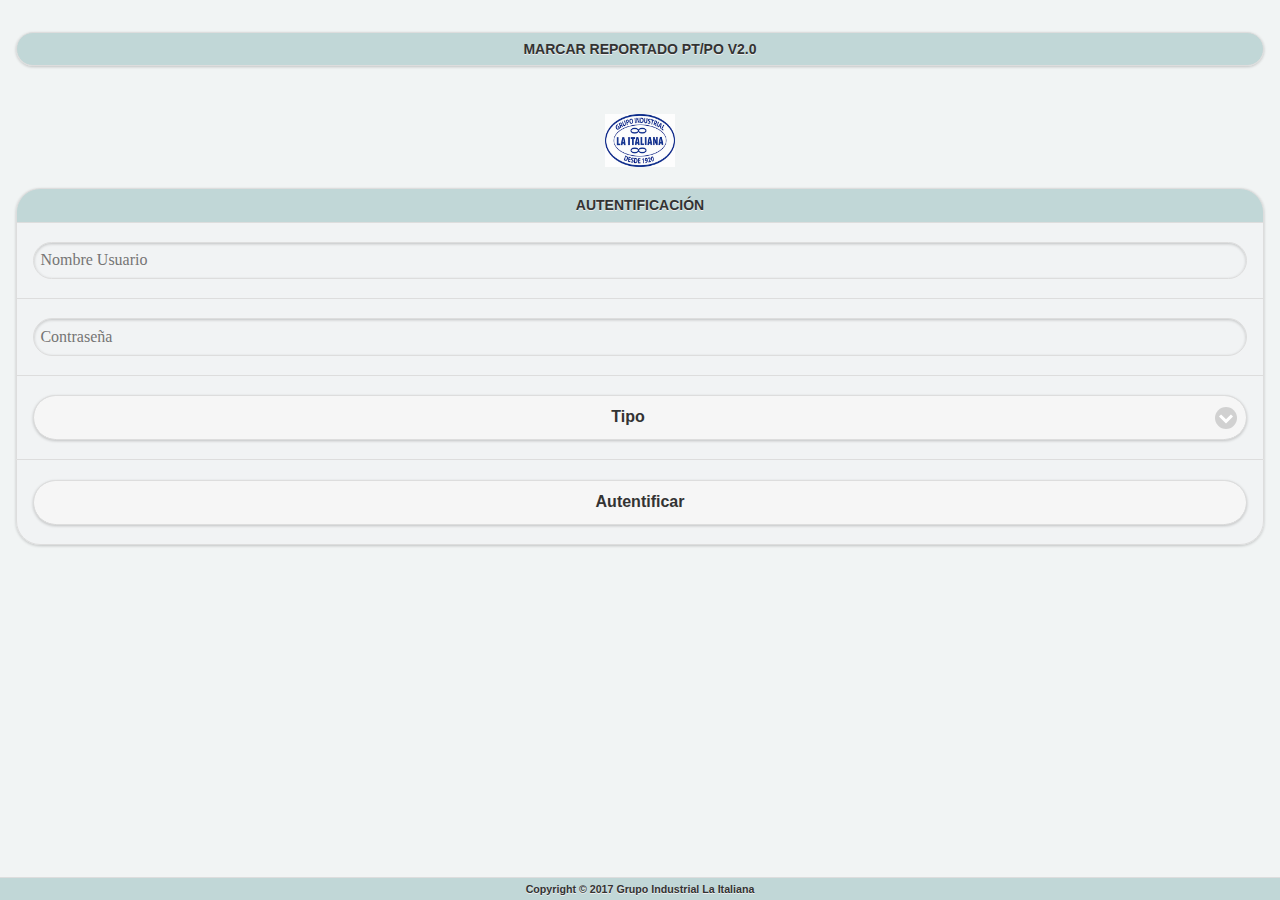
==== ItaMarcarReportadoV2/index.html @ 69398dde "ss" ====
<!DOCTYPE html>
<html>
<head>
	<title>ItaMarcarReportadoV2</title>
		<meta charset="utf-8">		
		<meta name="viewport" content="width=device-width, initial-scale=1">
		<link href="css/jquery.mobile-1.4.5.min.css" rel="stylesheet" type="text/css">
		<link href="css/jquery.mobile.icons.min.css" rel="stylesheet" type="text/css">
		<link href="css/jquery-hojacarga.css" rel="stylesheet" type="text/css">
		<link href="css/jquery-hojacarga.min.css" rel="stylesheet" type="text/css">
        <link rel="stylesheet" type="text/css" href="css/estilos.css">
</head>
<body>
<div data-role="page" id="login"> 
	<div role="main" class="ui-content">
		<ul data-role="listview" data-inset="true">
			<li data-role="list-divider">
				<center>
					MARCAR REPORTADO PT/PO V2.0
				</center>
			</li>
		</ul>
	</div>
<div data-role="main" class="ui-content">
<div id="imagenita">
    <img src="Imagenes\01.jpg" width=70px>
</div>
	<ul data-role="listview" data-inset="true">
		<li data-role="list-divider">
			<center>
				AUTENTIFICACIÓN
			</center>
		</li>
		<li>
			<input type="text" class="entrada_texto" id="txtusuario" placeholder="Nombre Usuario" value="">
		</li>
		<li>
			<input type="password" class="entrada_texto" id="txtcontrasena" placeholder="Contraseña" value="">
		</li>
		<li>
			<select id="txtTipo">
				<option value="">Tipo</option>
				<option value="MC">Marcar Cubo</option>
				<option value="MOC">Marcar Orden Compra</option>
                <option value="CAC">Consultar ACTIVO</option>
			</select>
		</li>
		<li>
			<input type="submit" value="Autentificar" id="btnautentificar">
		</li>
	</ul>
   </div>
   <div data-role="footer" data-position="fixed">
	   <center>
	   		<span style="font-size:8pt;">
		   		Copyright &copy; 2017 Grupo Industrial La Italiana
		   </span>
	   </center>
   </div>
</div>
	<div data-role="page" id="OC">
		<div data-role="header">					
			<center>
				<br>
				INICIO - FIN RECEPCION	
			</center>
			<br>
		</div>
		<div role="main" class="ui-content">
			<h2 id="lblorigenOC" class="Cconsulta"></h2>
			<div id="imagenita">
				<img src="Imagenes/01.jpg" width="70px">
			</div>
			<div class="Cconsulta">
				<center>
					<h3>Ingrese Division y Folio Orden de Compra a Marcar como reportada en Vigilancia:</h3>
				</center>				
			</div>
			<div class="centrado">
				<input type="number" class="entrada_texto" id="txtOC" placeholder="Division y OC" value="">
			</div>
			<br>
			<ul data-role="listview" data-inset="true">
				<li>					
					<input type="submit" value="Consultar OC" id="ConsultarOC">					
				</li>
				<li>
					<input type="submit" value="Cerrar Sesión" id="CSOC">
				</li>
			</ul>
		</div>
		<div data-role="footer" data-position="fixed">
			<center>
				<span style="font-size:8pt;">
					Copyright &copy; 2017 Grupo Industrial La Italiana
				</span>
			</center>
		</div>
	</div>
	<div data-role="page" id="Info">
		<div data-role="header">					
			<center>
				<br>
				MARCAR REPORTADO PO
			</center>
			<br>
		</div>
		<div role="main" class="ui-content">
			<div id="imagenita">
				<img src="Imagenes/01.jpg" width="70px">
			</div>
			<h4>División:    <span class="Informacion resaltar05" id="doc"></span></h4>
			<h4>Folio OC:    <span class="Informacion resaltar05" id="foc"></span></h4>
			<h4>Num Prov:	 <span class="Informacion resaltar05" id="nump"></span></h4>
			<h4>Nom Prov:	 <span class="Informacion resaltar05" id="nomp"></span></h4>
			<h4>Importe:	 <span class="Informacion resaltar05" id="ioc"></span></h4>
			<br>
			<h4>Almacén Programado Recepción:</h4>
			<h4 class="Informacion resaltar05" id="aoc"></h4>
		</div>
		<div data-role="footer" data-position="fixed">
			<div data-role="navbar">
				<ul>
					<li>
						<a href="#OC" class="ui-btn ui-icon-delete ui-btn-icon-top" id="btnCancelar">
							<br>
							Cancelar
						</a>
					</li>
					<li>
						<a href="#" class="parpadea ui-btn ui-icon-alert ui-btn-icon-top" id="MarcaOC">
							Marcar como reportado<br>en vigilancia
						</a>
					</li>
				</ul>
			</div>
		</div>
	</div>
<div data-role="page" id="IngresoCubo">
    <!--<div data-role="header">
    </div>-->
    <div data-role="main" class="ui-content">
    <h2 id="lblorigenactual" class="Cconsulta"></h2>
    <div id="imagenita">
    <img src="Imagenes\01.jpg" width=70px>
</div>
                                <div class="Cconsulta">
                                <h3>Ingrese el folio del CUBO a marcar como reportado en vigilancia:</h3>
                                </div>
                                <div class="centrado">
                                <input type="number" class="entrada_texto" id="txtcubo" placeholder="Folio del CUBO" value="">
                                </div>
                               
                                
<br>

                                <input type="submit" value="Consultar CUBO para marcar como reportado en vigilancia" id="ConsultarCUBO">

                                
                                
        

    </div>
     <div data-role="footer" data-position="fixed">
                            <div data-role="navbar">
                                <ul>
                                    <li><a class="ui-btn ui-icon-home ui-btn-icon-top" id="CerrarSesion" href="#"><br>CERRAR SESION</a></li>
                                     <li><a class="ui-btn ui-icon-search ui-btn-icon-top" id="ConsultarAlmacenesXCUBO" href="#MuestraAlmacensProgramadosPorCubo">Consultar almacenes<br>programados por cubo</a></li>                                    
                                </ul>
                            </div><!-- /navbar -->
                       </div>
</div>

<div data-role="page" id="MenuCatalogos">
<div data-role="header"><h2>ItaMarcarReportadoV2</h2></div>
<div data-role="main" class="ui-content">
    <div id="imagenita">
    <img src="Imagenes\01.jpg" width=70px>
    </div>

<div>
    <ul  data-role="listview" data-inset="true">
      <li>
        <a href="#" id="ConsultaNumUsuarios"><img class="imaicono" src="Imagenes\users.png">Actualizar Catálogo de Usuarios</a>
      </li>
     
    </ul>
</div>
</div>
<div data-role="footer" data-position="fixed">
                            <div data-role="navbar">
                                <ul>
                                    <li><a href="#login" class="ui-btn ui-icon-arrow-l ui-btn-icon-top">Atrás</a></li>
                                               
                                </ul>
                            </div><!-- /navbar -->
                       </div>
</div>

<div data-role="page" id="MuestraInfoCubo">
    <div data-role="header"><h2>Marcar<br>Reportado</h2></div>
    <div data-role="main" class="ui-content">
    <div id="imagenita">
    <img src="Imagenes\01.jpg" width=70px>
    </div>
    
        <h4>Folio del CUBO: <span class="Informacion resaltar05" id="hFOLIOCUBO"></span></h4>
        <h4>Origen actual del usuario: <span class="Informacion resaltar05" id="hORIGENUSUARIO"></span></h4>
        <h4>Proveedor: <span class="Informacion resaltar05" id="hNPROVEEDOR"></span></h4>                                      
        <h4>Placa: <span class="Informacion resaltar05" id="hPLACA"></span></h4>
        <h4>Descripción del CUBO: <span class="Informacion resaltar05" id="hDESCRIPCIONCUBO"></span></h4>
        <h4>Almacén programado:</h4>
<div class="resaltar">
<span class="Informacion" id="btnMARCAR_PK"></span>
</div>
        <!--<input type="submit" value="" id="btnMARCAR_PK">-->

    </div>
    <div data-role="footer" data-position="fixed">
                            <div data-role="navbar">
                                <ul>
                                    <li><a href="#IngresoCubo" class="ui-btn ui-icon-delete ui-btn-icon-top" id="btnabortar" ><br>Abortar</a></li>
                                     <li><a href="#" class="parpadea ui-btn ui-icon-alert ui-btn-icon-top" id="MARCAR">Marcar como reportado<br>en vigilancia</a></li>
                                               
                                </ul>
                            </div><!-- /navbar -->
                       </div>
</div>
<div data-role="page" id="MuestraAlmacensProgramadosPorCubo">
    <div data-role="header"><h3>Consultar los almacenes<br>programados por CUBO</h3></div>
    <div data-role="main" class="ui-content">
    <div id="imagenita">
    <img src="Imagenes\01.jpg" width=70px>
    </div>
                                <div class="Cconsulta">
                                <h3>Ingrese el folio del CUBO:</h3>
                                </div>
                                <div class="centrado">
                                <input type="number" class="entrada_texto" id="txtcuboC" placeholder="Folio del CUBO" value="">
                                </div>
                               
                                
<br>

                                <input type="submit" value="Consultar CUBO para ver los almacenes programados" id="ConsultarCUBOC">

        <h4>Status del cubo : <span class="Informacion resaltar05" id="hCSTATUS"></span></h4>
        <h4>Origen actual del usuario: <span class="Informacion resaltar05" id="hCORIGENUSUARIO"></span></h4>
        <h4>Proveedor: <span class="Informacion resaltar05" id="hCNPROVEEDOR"></span></h4>                                      
        <h4>Placa: <span class="Informacion resaltar05" id="hCPLACA"></span></h4>
        <h4>Descripción del CUBO: <span class="Informacion resaltar05" id="hCDESCRIPCIONCUBO"></span></h4>
        <h4>Almacenes programados y fecha de reporte vigilancia:</h4>
<div class="resaltar2">
<span class="Informacion" id="btnCMARCAR_PK"></span>
</div>
        <!--<input type="submit" value="" id="btnMARCAR_PK">-->

    </div>
    <div data-role="footer" data-position="fixed">
                            <div data-role="navbar">
                                <ul>
                                    <li><a href="#IngresoCubo" class="ui-btn ui-icon-delete ui-btn-icon-top" id="btnAtrasConsulta">Atras</a></li>                                                                           
                                </ul>
                            </div><!-- /navbar -->
                       </div>
</div>

<div data-role="page" id="RemotaALocal">
                 <div data-role="header"><h1>ItaMarcarReportadoV2</h1></div>
                 <div data-role="main" class="ui-content">
               <table>
                 <tr>
                 <td>Usuarios:</td>
                 <td>
                   <input type="text" placeholder="Registrados localmente" id="NumUsuarios" readonly> 
                 </td>
                 </tr>
                  <tr>                 
                 <td colspan="2">
                   <input type="submit" value="Remoto > Local" id="btnMigrarUsuarios">
                 </td>
                 </tr>
                 <tr>                 
                 <td colspan="2">
                   <input type="submit" value="Eliminar Local" id="btnEliminarUsuarios">
                 </td>
                 </tr>
               </table>

                 </div>
                 <div data-role="footer" data-position="fixed">
                            <div data-role="navbar">
                                <ul>
                                    <li><a href="#MenuCatalogos" class="ui-btn ui-icon-arrow-l ui-btn-icon-top">Atrás</a></li>
                                               
                                </ul>
                            </div><!-- /navbar -->
                       </div>
            </div>
<!-- Consulta Activos -->
<div data-role="page" id="MuestraInformacion_de_activos">
    <div data-role="header"><h3>Consulta de ACTIVOS</h3></div>
    <div data-role="main" class="ui-content">
                                            
<input type="text" class="entrada_texto" id="txt_no_activo" placeholder="# Activo" value="">

 <a id="btnleercodigo" href="#" class="ui-btn ui-icon-search ui-btn-icon-left">Leer C.B</a>
 <a id="ConsultarACTIVO" href="#" class="ui-btn ui-icon-search ui-btn-icon-left">Consultar ACTIVO</a>
                                

          <table data-role="table" class="ui-responsive">
                                        <thead>
                                            <tr>
                                                <th></th>                                   
                                            </tr>
                                        </thead>
                                        <tbody>
                                            <tr>                                                                  
                                                <td>No. ACTIVO: <span class="Informacion resaltar05" id="pNO_ACTIVO"></span></td>
                                            </tr>
                                            <tr>                                                                  
                                                <td>Nom. responsable: <span class="Informacion resaltar05" id="pNOMBRE_RESPONSABLE"></span></td>
                                            </tr>
                                            <tr>                                                                  
                                                <td>Desc. Activo: <span class="Informacion resaltar05" id="pPART_DESC"></span></td>
                                            </tr>
                                            <tr>                                                                  
                                                <td>Marca: <span class="Informacion resaltar05" id="pLI_MARCA"></span></td>
                                            </tr>
                                            <tr>                                                                  
                                                <td>Modelo: <span class="Informacion resaltar05" id="pLI_MODELO"></span></td>
                                            </tr>
                                            <tr>                                                                  
                                                <td>No. Serie: <span class="Informacion resaltar05" id="pLI_SERIE"></span></td>
                                            </tr>  
                                            <tr>                                                                  
                                                <td>Observaciones: <span class="Informacion resaltar05" id="pOBSERVACIONES"></span></td>
                                            </tr>                                         
                                            <tr>                                                                  
                                                <td>Departamento: <span class="Informacion resaltar05" id="pIP_NOMBRE_DTO"></span></td>
                                           </tr>
                                            <tr>                                                                  
                                                <td>Num. empl: <span class="Informacion resaltar05" id="pNUMERO_EMPLEADO"></span></td>
                                            </tr>
                                            <tr>                                                                  
                                                <td>Nom. empl: <span class="Informacion resaltar05" id="pIP_NOMBRE_EMPLEADO"></span></td>
                                            </tr>
                                            <tr>                                                                  
                                                <td>Puesto: <span class="Informacion resaltar05" id="pIP_NOMBRE_PTO"></span></td>
                                            </tr>
                                            <tr>                                                                  
                                                <td>Fecha asignación: <span class="Informacion resaltar05" id="pFECHA"></span></td>
                                            </tr>                                
                                        </tbody>
                                  </table>

    </div>
    <div data-role="footer" data-position="fixed">
                            <div data-role="navbar">
                                <ul>
                                   <li><a href="#login">CERRAR SESION</a></li>
                                   <li><a id="btnLimpiaCamposActivo" href="#">Limpiar</a></li> 
                            </div><!-- /navbar -->
                       </div>
</div>
<!-- Consulta Activos -->




        <script src="phonegap.js"></script>
        <script src="js/jquery-1.12.2.min.js"></script>
        <script src="js/jquery.mobile-1.4.5.min.js"></script>
        <script src="js/actions.js"></script>
    <script src="js/datos.js"></script>
    <script src="js/almacenamiento.js"></script>
    <!--<script src="js/servidor.js"></script>-->
</body>

</html>
---- ItaMarcarReportadoV2/css/estilos.css ----
.Informacion, .entrada_texto{
    
    font-family: fantasy;        
}
table > tbody tr td{
  font-family: fantasy;    
}

#imagenita , .Cconsulta{
text-align: center;
}

.centrado{
  margin-left: auto;
  margin-right: auto;
  width: 120px;
}
.imaicono {
	width: 75px;
}
.resaltar05{
	font-size: 100%;
	color: green !important;;
}
.resaltar{
	font-size: 250%;
	color: green !important;;
}
.resaltar2{
	font-size: 100%;
	color: green !important;
}

#btnabortar{
	color: red !important;
}

#MARCAR{
	color: green !important;
}


.text {
  font-size:28px;
  font-family:helvetica;
  font-weight:bold;
  color: green;
  text-transform:uppercase;
}

.parpadea {
  
  animation-name: parpadeo;
  animation-duration: 1s;
  animation-timing-function: linear;
  animation-iteration-count: infinite;

  -webkit-animation-name:parpadeo;
  -webkit-animation-duration: 1s;
  -webkit-animation-timing-function: linear;
  -webkit-animation-iteration-count: infinite;
}

@-moz-keyframes parpadeo{  
  0% { opacity: 1.0; }
  50% { opacity: 0.0; }
  100% { opacity: 1.0; }
}

@-webkit-keyframes parpadeo {  
  0% { opacity: 1.0; }
  50% { opacity: 0.0; }
   100% { opacity: 1.0; }
}

@keyframes parpadeo {  
  0% { opacity: 1.0; }
   50% { opacity: 0.0; }
  100% { opacity: 1.0; }
}
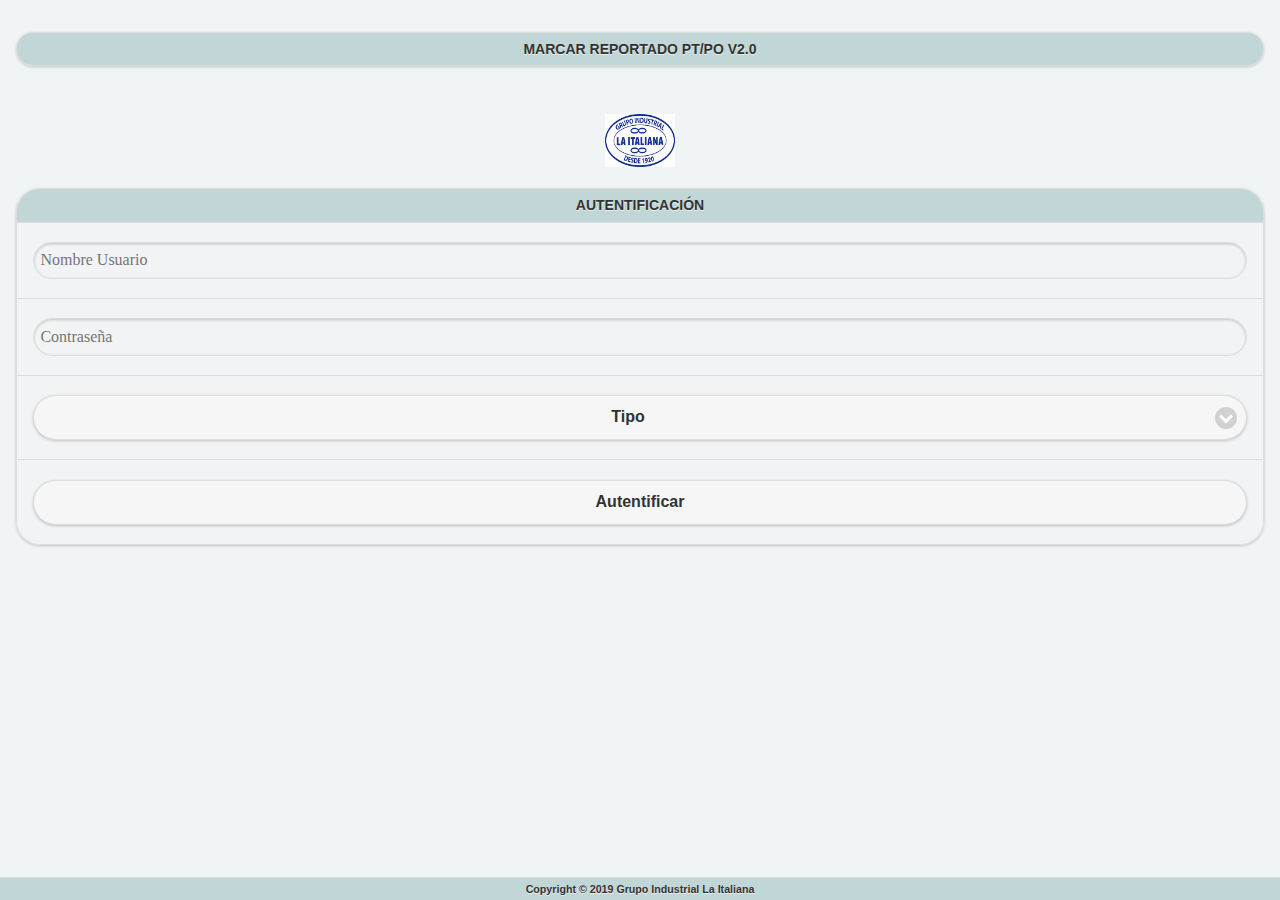
==== commit 7b2490f9: "ss" ====
--- a/ItaMarcarReportadoV2/index.html
+++ b/ItaMarcarReportadoV2/index.html
@@ -53,7 +53,7 @@
    <div data-role="footer" data-position="fixed">
 	   <center>
 	   		<span style="font-size:8pt;">
-		   		Copyright &copy; 2017 Grupo Industrial La Italiana
+		   		Copyright &copy; 2019 Grupo Industrial La Italiana
 		   </span>
 	   </center>
    </div>
@@ -92,7 +92,7 @@
 		<div data-role="footer" data-position="fixed">
 			<center>
 				<span style="font-size:8pt;">
-					Copyright &copy; 2017 Grupo Industrial La Italiana
+					Copyright &copy; 2019 Grupo Industrial La Italiana
 				</span>
 			</center>
 		</div>
@@ -145,16 +145,16 @@
     <img src="Imagenes\01.jpg" width=70px>
 </div>
                                 <div class="Cconsulta">
-                                <h3>Ingrese el folio del CUBO a marcar como reportado en vigilancia:</h3>
+                                <h3>Ingrese el folio del CUBO ó DIVISIÓN+PEDIDO para marcar reportade en vigilancia:</h3>
                                 </div>
                                 <div class="centrado">
-                                <input type="number" class="entrada_texto" id="txtcubo" placeholder="Folio del CUBO" value="">
+                                <input type="number" class="entrada_texto" id="txtcubo" placeholder="CUBO ó PEDIDO" value="">
                                 </div>
                                
                                 
 <br>
 
-                                <input type="submit" value="Consultar CUBO para marcar como reportado en vigilancia" id="ConsultarCUBO">
+                                <input type="submit" value="Consultar CUBO ó DIVISIÓN+PEDIDO para marcar reporte" id="ConsultarCUBO">
 
                                 
                                 
@@ -165,7 +165,7 @@
                             <div data-role="navbar">
                                 <ul>
                                     <li><a class="ui-btn ui-icon-home ui-btn-icon-top" id="CerrarSesion" href="#"><br>CERRAR SESION</a></li>
-                                     <li><a class="ui-btn ui-icon-search ui-btn-icon-top" id="ConsultarAlmacenesXCUBO" href="#MuestraAlmacensProgramadosPorCubo">Consultar almacenes<br>programados por cubo</a></li>                                    
+                                     <li><a class="ui-btn ui-icon-search ui-btn-icon-top" id="ConsultarAlmacenesXCUBO" href="#MuestraAlmacensProgramadosPorCubo">Consultar almacenes<br>del cubo ó pedido</a></li>                                    
                                 </ul>
                             </div><!-- /navbar -->
                        </div>
@@ -204,11 +204,11 @@
     <img src="Imagenes\01.jpg" width=70px>
     </div>
     
-        <h4>Folio del CUBO: <span class="Informacion resaltar05" id="hFOLIOCUBO"></span></h4>
+        <h4>Folio del CUBO ó PEDIDO: <span class="Informacion resaltar05" id="hFOLIOCUBO"></span></h4>
         <h4>Origen actual del usuario: <span class="Informacion resaltar05" id="hORIGENUSUARIO"></span></h4>
         <h4>Proveedor: <span class="Informacion resaltar05" id="hNPROVEEDOR"></span></h4>                                      
         <h4>Placa: <span class="Informacion resaltar05" id="hPLACA"></span></h4>
-        <h4>Descripción del CUBO: <span class="Informacion resaltar05" id="hDESCRIPCIONCUBO"></span></h4>
+        <h4>Descripción del CUBO ó PEDIDO: <span class="Informacion resaltar05" id="hDESCRIPCIONCUBO"></span></h4>
         <h4>Almacén programado:</h4>
 <div class="resaltar">
 <span class="Informacion" id="btnMARCAR_PK"></span>
@@ -233,22 +233,22 @@
     <img src="Imagenes\01.jpg" width=70px>
     </div>
                                 <div class="Cconsulta">
-                                <h3>Ingrese el folio del CUBO:</h3>
+                                <h3>Ingrese el folio del CUBO ó DIVISIÓN+PEDIDO:</h3>
                                 </div>
                                 <div class="centrado">
-                                <input type="number" class="entrada_texto" id="txtcuboC" placeholder="Folio del CUBO" value="">
+                                <input type="number" class="entrada_texto" id="txtcuboC" placeholder="CUBO ó PEDIDO" value="">
                                 </div>
                                
                                 
 <br>
 
-                                <input type="submit" value="Consultar CUBO para ver los almacenes programados" id="ConsultarCUBOC">
-
-        <h4>Status del cubo : <span class="Informacion resaltar05" id="hCSTATUS"></span></h4>
+                                <input type="submit" value="Consultar CUBO ó DIVISIÓN+PEDIDO para ver almacenes programados" id="ConsultarCUBOC">
+
+        <h4>Status del cubo ó pedido : <span class="Informacion resaltar05" id="hCSTATUS"></span></h4>
         <h4>Origen actual del usuario: <span class="Informacion resaltar05" id="hCORIGENUSUARIO"></span></h4>
         <h4>Proveedor: <span class="Informacion resaltar05" id="hCNPROVEEDOR"></span></h4>                                      
         <h4>Placa: <span class="Informacion resaltar05" id="hCPLACA"></span></h4>
-        <h4>Descripción del CUBO: <span class="Informacion resaltar05" id="hCDESCRIPCIONCUBO"></span></h4>
+        <h4>Descripción del CUBO ó PEDIDO: <span class="Informacion resaltar05" id="hCDESCRIPCIONCUBO"></span></h4>
         <h4>Almacenes programados y fecha de reporte vigilancia:</h4>
 <div class="resaltar2">
 <span class="Informacion" id="btnCMARCAR_PK"></span>
@@ -317,12 +317,12 @@
                                         <tbody>
                                             <tr>                                                                  
                                                 <td>No. ACTIVO: <span class="Informacion resaltar05" id="pNO_ACTIVO"></span></td>
-                                            </tr>
-                                            <tr>                                                                  
-                                                <td>Nom. responsable: <span class="Informacion resaltar05" id="pNOMBRE_RESPONSABLE"></span></td>
-                                            </tr>
+                                            </tr>                                            
                                             <tr>                                                                  
                                                 <td>Desc. Activo: <span class="Informacion resaltar05" id="pPART_DESC"></span></td>
+                                            </tr>
+                                             <tr>                                                                  
+                                                <td>Nom. empl. asignado: <span class="Informacion resaltar04" id="pIP_NOMBRE_EMPLEADO"></span></td>
                                             </tr>
                                             <tr>                                                                  
                                                 <td>Marca: <span class="Informacion resaltar05" id="pLI_MARCA"></span></td>
@@ -335,22 +335,25 @@
                                             </tr>  
                                             <tr>                                                                  
                                                 <td>Observaciones: <span class="Informacion resaltar05" id="pOBSERVACIONES"></span></td>
-                                            </tr>                                         
+                                            </tr>  
+                                            <tr>                                                                  
+                                                <td>Compañia: <span class="Informacion resaltar05" id="pIP_NOMBRE_CIA"></span></td>
+                                           </tr>                                       
                                             <tr>                                                                  
                                                 <td>Departamento: <span class="Informacion resaltar05" id="pIP_NOMBRE_DTO"></span></td>
-                                           </tr>
-                                            <tr>                                                                  
-                                                <td>Num. empl: <span class="Informacion resaltar05" id="pNUMERO_EMPLEADO"></span></td>
-                                            </tr>
-                                            <tr>                                                                  
-                                                <td>Nom. empl: <span class="Informacion resaltar05" id="pIP_NOMBRE_EMPLEADO"></span></td>
-                                            </tr>
+                                           </tr>                                          
+                                            <tr>                                                                  
+                                                <td>Num. empl. asignado: <span class="Informacion resaltar05" id="pNUMERO_EMPLEADO"></span></td>
+                                            </tr>                                            
                                             <tr>                                                                  
                                                 <td>Puesto: <span class="Informacion resaltar05" id="pIP_NOMBRE_PTO"></span></td>
                                             </tr>
                                             <tr>                                                                  
                                                 <td>Fecha asignación: <span class="Informacion resaltar05" id="pFECHA"></span></td>
-                                            </tr>                                
+                                            </tr> 
+                                            <tr>                                                                  
+                                                <td>Nom. administrador: <span class="Informacion resaltar05" id="pNOMBRE_RESPONSABLE"></span></td>
+                                            </tr>                               
                                         </tbody>
                                   </table>
 
--- a/ItaMarcarReportadoV2/css/estilos.css
+++ b/ItaMarcarReportadoV2/css/estilos.css
@@ -21,6 +21,11 @@
 .resaltar05{
 	font-size: 100%;
 	color: green !important;;
+}
+.resaltar04{
+  font-weight: bold;
+  font-size: 125%;
+  color: green !important;;
 }
 .resaltar{
 	font-size: 250%;
